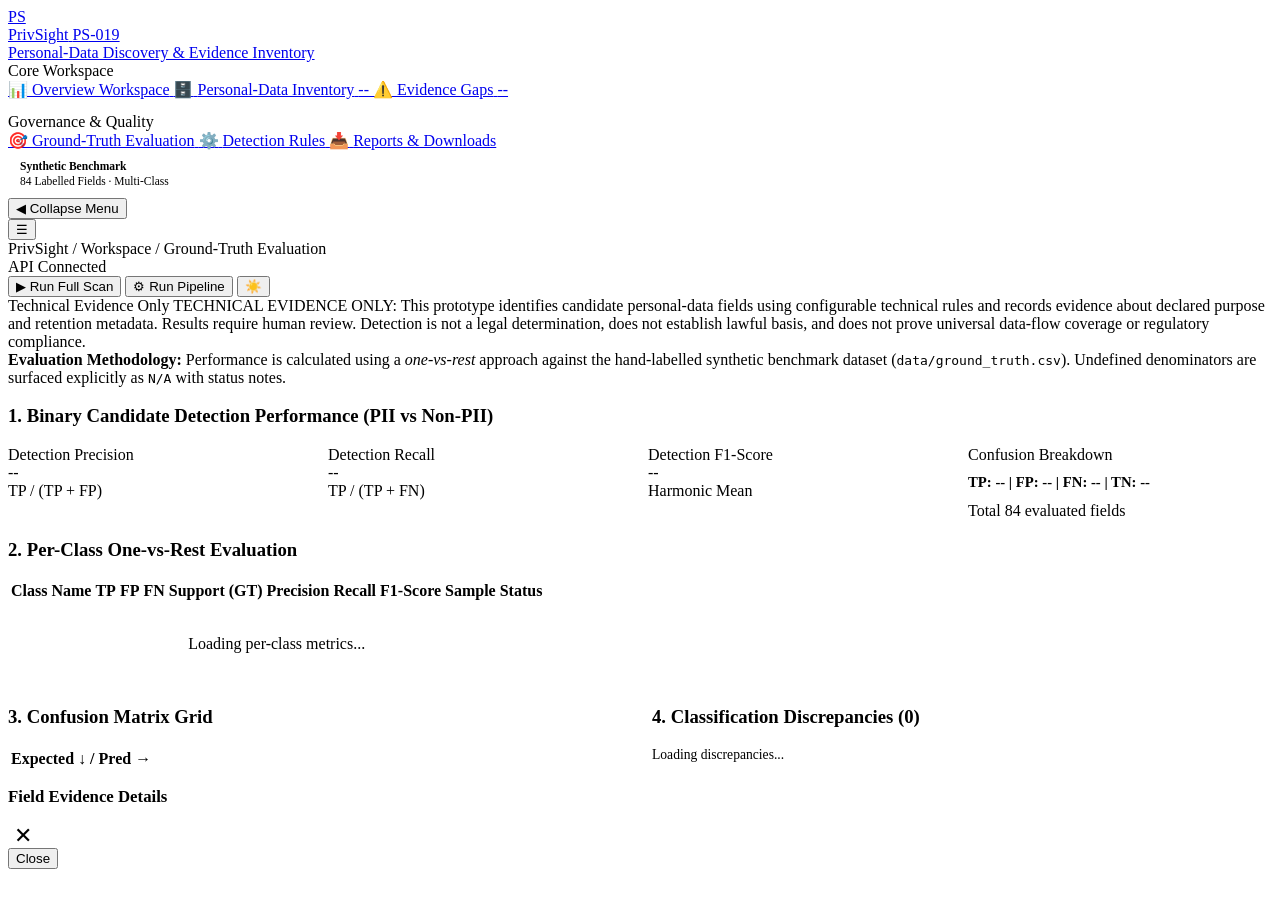
==== frontend/evaluation.html @ 006f20fa "feat(auth): implement backend authentication, session management, and frontend integration" ====
<!DOCTYPE html>
<html lang="en" data-theme="dark">
<head>
  <meta charset="UTF-8">
  <meta name="viewport" content="width=device-width, initial-scale=1.0">
  <title>PrivSight · Ground-Truth Evaluation</title>
  <meta name="description" content="Rigorous Precision, Recall, and Confusion Matrix Evaluation against synthetic benchmark">
  
  <!-- Early Theme Detection to Prevent Flash of Wrong Theme -->
  <script>
    (function() {
      const savedTheme = localStorage.getItem('privsight-theme');
      if (savedTheme) {
        document.documentElement.setAttribute('data-theme', savedTheme);
      } else if (window.matchMedia && window.matchMedia('(prefers-color-scheme: light)').matches) {
        document.documentElement.setAttribute('data-theme', 'light');
      } else {
        document.documentElement.setAttribute('data-theme', 'dark');
      }
    })();
  </script>

  <link rel="stylesheet" href="/static/style.css">
</head>
<body>

  <div class="app-layout">
    
    <!-- ====================================================================
         COLLAPSIBLE SIDEBAR NAVIGATION (MULTI-PAGE)
         ==================================================================== -->
    <aside class="app-sidebar" id="appSidebar">
      
      <!-- Brand Header -->
      <div class="sidebar-header">
        <a href="/" class="brand-container">
          <div class="brand-symbol">PS</div>
          <div class="brand-info">
            <div class="brand-name">
              <span>PrivSight</span>
              <span class="brand-tag">PS-019</span>
            </div>
            <span class="brand-desc">Personal-Data Discovery & Evidence Inventory</span>
          </div>
        </a>
      </div>

      <!-- Navigation Links -->
      <nav class="sidebar-nav">
        <div class="nav-section-label">Core Workspace</div>
        
        <a href="/workspace" class="nav-item" id="navWorkspace">
          <span class="nav-item-icon">📊</span>
          <span class="nav-item-label">Overview Workspace</span>
        </a>

        <a href="/inventory" class="nav-item" id="navInventory">
          <span class="nav-item-icon">🗄️</span>
          <span class="nav-item-label">Personal-Data Inventory</span>
          <span class="nav-badge" id="sidebarInvBadge">--</span>
        </a>

        <a href="/evidence-gaps" class="nav-item" id="navGaps">
          <span class="nav-item-icon">⚠️</span>
          <span class="nav-item-label">Evidence Gaps</span>
          <span class="nav-badge" id="sidebarGapsBadge">--</span>
        </a>

        <div class="nav-section-label" style="margin-top: 0.85rem;">Governance & Quality</div>

        <a href="/evaluation" class="nav-item active" id="navEvaluation">
          <span class="nav-item-icon">🎯</span>
          <span class="nav-item-label">Ground-Truth Evaluation</span>
        </a>

        <a href="/rules" class="nav-item" id="navRules">
          <span class="nav-item-icon">⚙️</span>
          <span class="nav-item-label">Detection Rules</span>
        </a>

        <a href="/reports" class="nav-item" id="navReports">
          <span class="nav-item-icon">📥</span>
          <span class="nav-item-label">Reports & Downloads</span>
        </a>
      </nav>

      <!-- Sidebar Footer -->
      <div class="sidebar-footer">
        <div style="background: var(--bg-elevated); border: 1px solid var(--border-color); border-radius: var(--radius-sm); padding: 0.65rem 0.75rem; font-size: 0.72rem; color: var(--text-muted);">
          <div style="font-weight: 700; color: var(--accent-gold); margin-bottom: 0.2rem;">Synthetic Benchmark</div>
          <div>84 Labelled Fields · Multi-Class</div>
        </div>
        <button class="sidebar-collapse-btn" id="sidebarCollapseBtn" title="Toggle Sidebar">
          <span id="collapseIcon">◀</span>
          <span class="collapse-text">Collapse Menu</span>
        </button>
      </div>

    </aside>

    <!-- ====================================================================
         MAIN APPLICATION WRAPPER
         ==================================================================== -->
    <div class="main-wrapper">
      
      <!-- Top Application Header -->
      <header class="top-header">
        <div class="header-left">
          <button class="mobile-toggle-btn" id="mobileMenuBtn" aria-label="Toggle Mobile Menu">☰</button>
          <div class="breadcrumb-nav">
            <span class="breadcrumb-root">PrivSight</span>
            <span class="breadcrumb-sep">/</span>
            <span class="breadcrumb-root">Workspace</span>
            <span class="breadcrumb-sep">/</span>
            <span class="breadcrumb-current" id="breadcrumbCurrent">Ground-Truth Evaluation</span>
          </div>
        </div>

        <div class="header-right">
          <!-- Connection Status -->
          <div class="system-status-pill">
            <span class="status-pulse-dot" id="systemStatusDot"></span>
            <span id="systemStatusText">API Connected</span>
          </div>

          <!-- Primary Actions -->
          <button class="btn btn-primary-orange" id="btnRunScan" title="Run discovery scan across CSVs and SQLite database">
            <span id="scanBtnIcon">▶</span>
            <span id="scanBtnLabel">Run Full Scan</span>
          </button>

          <button class="btn btn-secondary-gold" id="btnRunAnalyze" title="Map metadata, build unified inventory and evaluation">
            <span>⚙</span>
            <span>Run Pipeline</span>
          </button>

          <!-- Adaptive Theme Toggle -->
          <button class="theme-toggle-btn" id="themeToggleBtn" title="Toggle Light / Dark Mode" aria-label="Toggle Theme">
            <span id="themeToggleIcon">☀️</span>
          </button>
        </div>
      </header>

      <!-- Mandatory Technical Scope Disclaimer Banner -->
      <aside class="disclaimer-banner">
        <span class="disclaimer-badge">Technical Evidence Only</span>
        <span>TECHNICAL EVIDENCE ONLY: This prototype identifies candidate personal-data fields using configurable technical rules and records evidence about declared purpose and retention metadata. Results require human review. Detection is not a legal determination, does not establish lawful basis, and does not prove universal data-flow coverage or regulatory compliance.</span>
      </aside>

      <!-- Main Workspace Views -->
      <main class="workspace-content">
        
        <!-- ================================================================
             GROUND-TRUTH EVALUATION PAGE
             ================================================================ -->
        <section class="tab-pane active" id="tab-evaluation" style="display: block;">
          
          <div class="callout">
            <strong>Evaluation Methodology:</strong> Performance is calculated using a <em>one-vs-rest</em> approach against the hand-labelled synthetic benchmark dataset (<code>data/ground_truth.csv</code>). Undefined denominators are surfaced explicitly as <code>N/A</code> with status notes.
          </div>

          <!-- Binary Candidate Detection Metrics -->
          <div class="card">
            <div class="card-header">
              <h3 class="card-title">1. Binary Candidate Detection Performance (PII vs Non-PII)</h3>
            </div>
            <div class="card-body">
              <div style="display: grid; grid-template-columns: repeat(auto-fit, minmax(200px, 1fr)); gap: 1rem;">
                <div class="metric-highlight-box">
                  <div class="kpi-title">Detection Precision</div>
                  <div class="font-mono metric-highlight-val" style="color: var(--accent-gold);" id="detPrecision">--</div>
                  <div class="kpi-sub">TP / (TP + FP)</div>
                </div>
                <div class="metric-highlight-box">
                  <div class="kpi-title">Detection Recall</div>
                  <div class="font-mono metric-highlight-val" style="color: var(--color-success);" id="detRecall">--</div>
                  <div class="kpi-sub">TP / (TP + FN)</div>
                </div>
                <div class="metric-highlight-box">
                  <div class="kpi-title">Detection F1-Score</div>
                  <div class="font-mono metric-highlight-val" style="color: var(--orange-primary);" id="detF1">--</div>
                  <div class="kpi-sub">Harmonic Mean</div>
                </div>
                <div class="metric-highlight-box">
                  <div class="kpi-title">Confusion Breakdown</div>
                  <div class="font-mono" style="font-size: 0.92rem; font-weight: 700; margin: 0.65rem 0;" id="detCounts">TP: -- | FP: -- | FN: -- | TN: --</div>
                  <div class="kpi-sub">Total 84 evaluated fields</div>
                </div>
              </div>
            </div>
          </div>

          <!-- Per-Class Metrics Table -->
          <div class="card">
            <div class="card-header">
              <h3 class="card-title">2. Per-Class One-vs-Rest Evaluation</h3>
            </div>
            <div class="card-body">
              <div class="table-container">
                <table>
                  <thead>
                    <tr>
                      <th>Class Name</th>
                      <th>TP</th>
                      <th>FP</th>
                      <th>FN</th>
                      <th>Support (GT)</th>
                      <th>Precision</th>
                      <th>Recall</th>
                      <th>F1-Score</th>
                      <th>Sample Status</th>
                    </tr>
                  </thead>
                  <tbody id="perClassTableBody">
                    <tr><td colspan="9" style="text-align: center; color: var(--text-muted); padding: 2rem;">Loading per-class metrics...</td></tr>
                  </tbody>
                </table>
              </div>
            </div>
          </div>

          <!-- Confusion Matrix & Discrepancies Grid -->
          <div style="display: grid; grid-template-columns: repeat(auto-fit, minmax(420px, 1fr)); gap: 1.5rem;">
            
            <!-- Confusion Matrix -->
            <div class="card">
              <div class="card-header">
                <h3 class="card-title">3. Confusion Matrix Grid</h3>
              </div>
              <div class="card-body">
                <div class="table-container">
                  <table id="confusionMatrixTable">
                    <thead>
                      <tr id="cmHeaderRow"><th>Expected ↓ / Pred →</th></tr>
                    </thead>
                    <tbody id="cmBody"></tbody>
                  </table>
                </div>
              </div>
            </div>

            <!-- Discrepancy Error Records -->
            <div class="card">
              <div class="card-header">
                <h3 class="card-title">4. Classification Discrepancies (<span id="errorCountBadge">0</span>)</h3>
              </div>
              <div class="card-body" style="max-height: 420px; overflow-y: auto;" id="errorListContainer">
                <div style="color: var(--text-muted); font-size: 0.85rem;">Loading discrepancies...</div>
              </div>
            </div>

          </div>

        </section>

      </main>

    </div>
  </div>

  <!-- ====================================================================
       DETAIL INSPECTOR MODAL
       ==================================================================== -->
  <div class="modal-overlay" id="detailModal">
    <div class="modal-content">
      <div class="modal-header">
        <h3 style="font-size: 1.05rem; font-weight: 700;" id="modalFieldTitle">Field Evidence Details</h3>
        <button id="modalCloseBtn" style="background: transparent; border: none; color: var(--text-secondary); font-size: 1.35rem; cursor: pointer; line-height: 1;">✕</button>
      </div>
      <div class="modal-body" id="modalDetailsBody">
        <!-- Rendered dynamically -->
      </div>
      <div class="modal-footer">
        <button class="btn btn-secondary" id="modalCloseBtnFooter">Close</button>
      </div>
    </div>
  </div>

  <!-- Toast Notification Hub -->
  <div class="toast-container" id="toastContainer"></div>

  <!-- Dashboard JavaScript Application -->
  <script src="/static/app.js"></script>
</body>
</html>
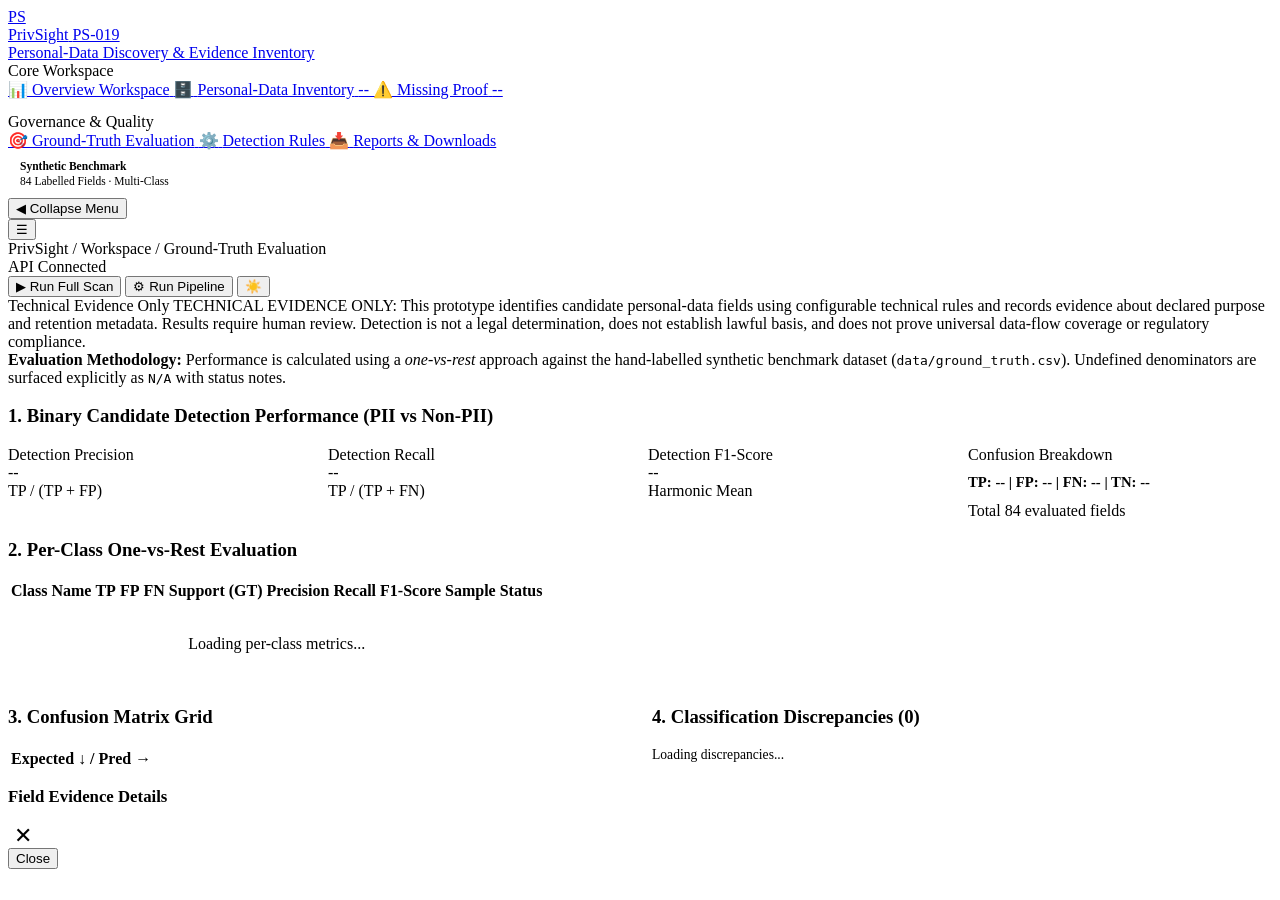
==== commit 330e181a: "refactor(ui): update terminology for data fields checked, personal data found, metadata completed, a" ====
--- a/frontend/evaluation.html
+++ b/frontend/evaluation.html
@@ -62,7 +62,7 @@
 
         <a href="/evidence-gaps" class="nav-item" id="navGaps">
           <span class="nav-item-icon">⚠️</span>
-          <span class="nav-item-label">Evidence Gaps</span>
+          <span class="nav-item-label">Missing Proof</span>
           <span class="nav-badge" id="sidebarGapsBadge">--</span>
         </a>
 
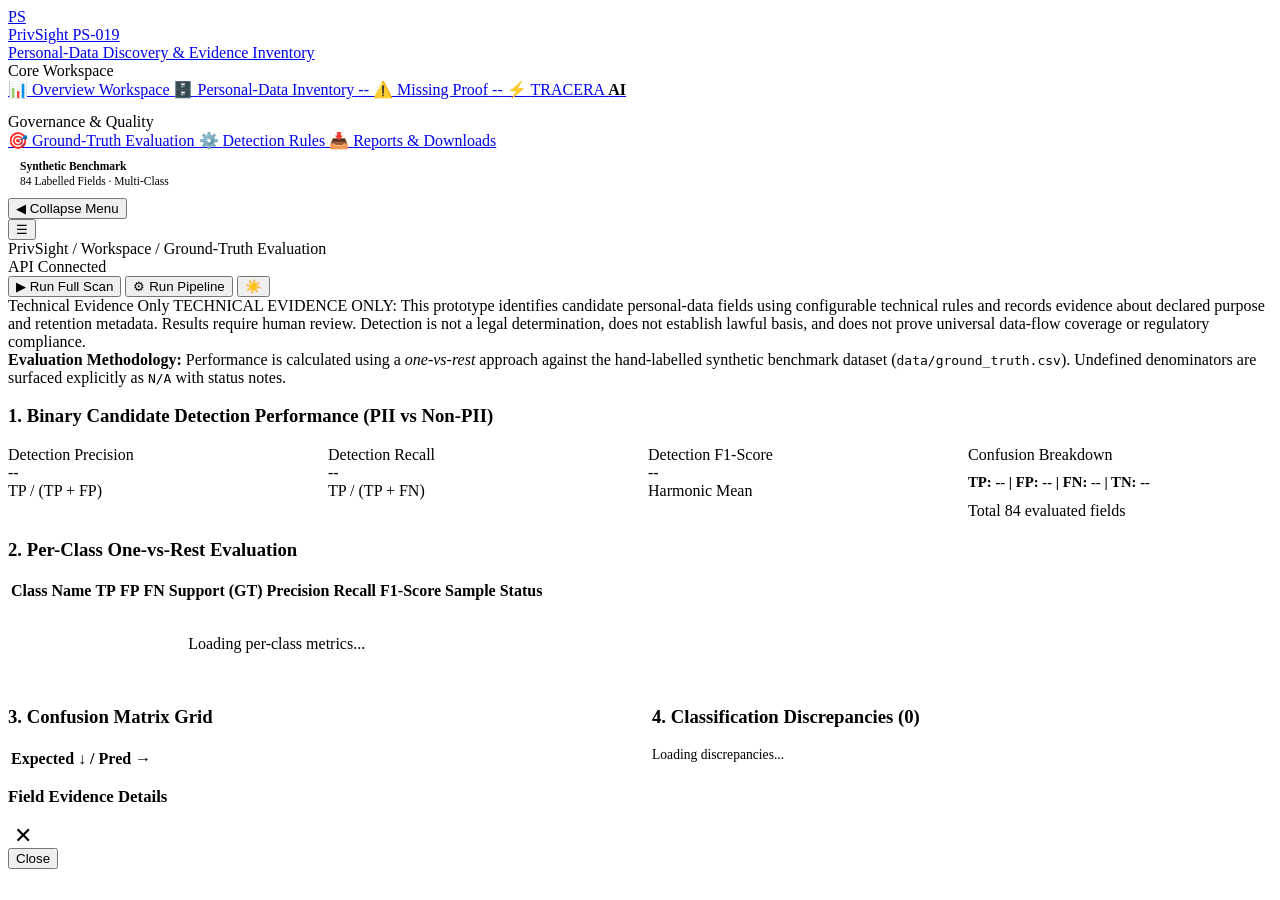
==== commit b61fd4fa: "feat(tracera): integrate TRACERA AI Relationship Intelligence Assistant into PrivSight" ====
--- a/frontend/evaluation.html
+++ b/frontend/evaluation.html
@@ -66,6 +66,12 @@
           <span class="nav-badge" id="sidebarGapsBadge">--</span>
         </a>
 
+        <a href="/tracera" class="nav-item" id="navTracera">
+          <span class="nav-item-icon">⚡</span>
+          <span class="nav-item-label">TRACERA</span>
+          <span class="nav-badge" style="background: var(--accent-gold); color: #000; font-weight: 700;">AI</span>
+        </a>
+
         <div class="nav-section-label" style="margin-top: 0.85rem;">Governance & Quality</div>
 
         <a href="/evaluation" class="nav-item active" id="navEvaluation">
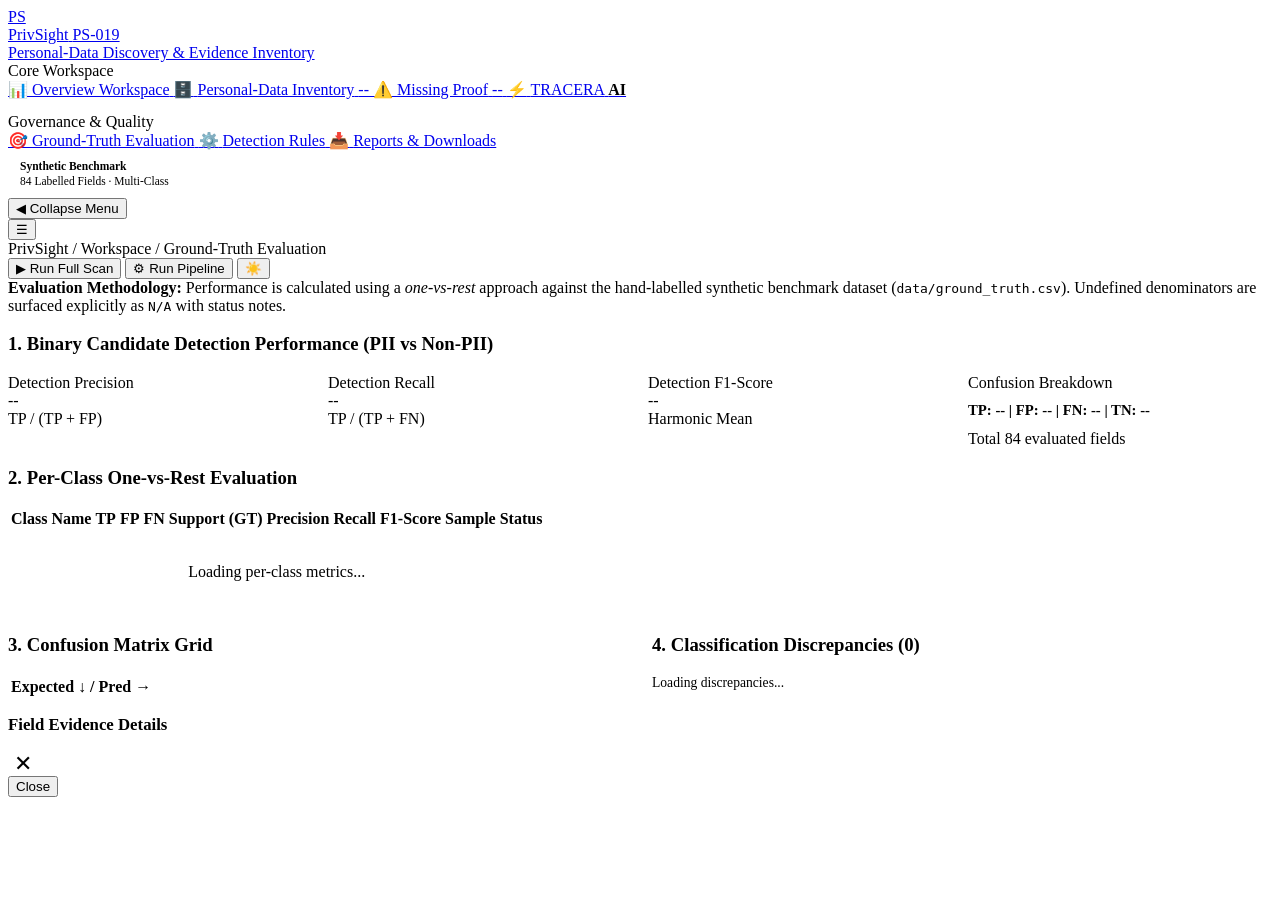
==== commit 5d3d180a: "fix(ui): remove API Connected indicator and Technical Evidence Only banner" ====
--- a/frontend/evaluation.html
+++ b/frontend/evaluation.html
@@ -123,11 +123,6 @@
         </div>
 
         <div class="header-right">
-          <!-- Connection Status -->
-          <div class="system-status-pill">
-            <span class="status-pulse-dot" id="systemStatusDot"></span>
-            <span id="systemStatusText">API Connected</span>
-          </div>
 
           <!-- Primary Actions -->
           <button class="btn btn-primary-orange" id="btnRunScan" title="Run discovery scan across CSVs and SQLite database">
@@ -147,11 +142,6 @@
         </div>
       </header>
 
-      <!-- Mandatory Technical Scope Disclaimer Banner -->
-      <aside class="disclaimer-banner">
-        <span class="disclaimer-badge">Technical Evidence Only</span>
-        <span>TECHNICAL EVIDENCE ONLY: This prototype identifies candidate personal-data fields using configurable technical rules and records evidence about declared purpose and retention metadata. Results require human review. Detection is not a legal determination, does not establish lawful basis, and does not prove universal data-flow coverage or regulatory compliance.</span>
-      </aside>
 
       <!-- Main Workspace Views -->
       <main class="workspace-content">
